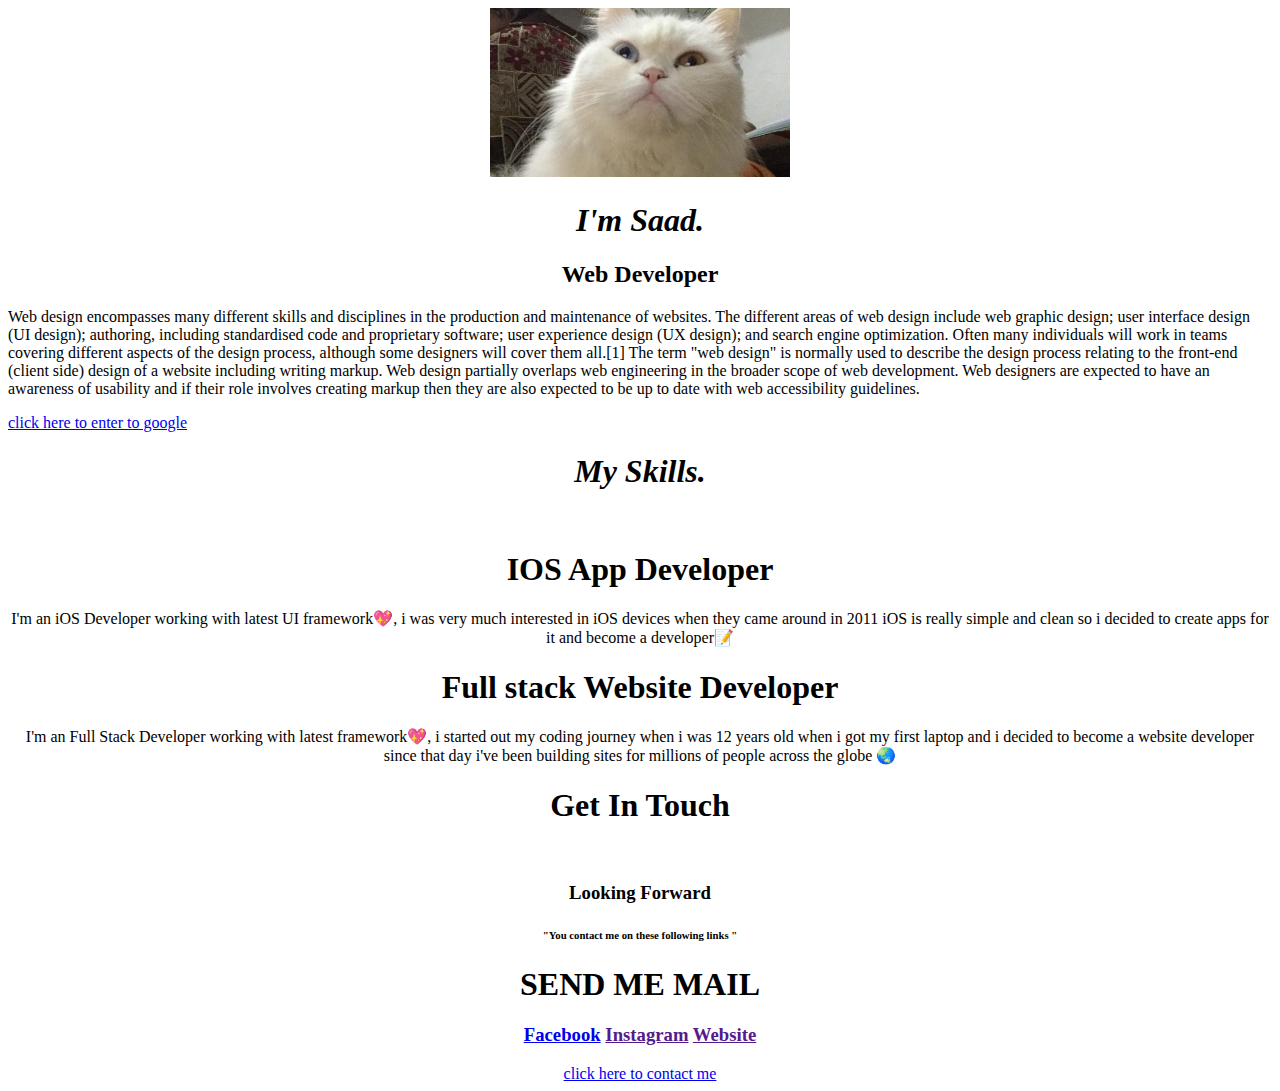
==== index.html @ 6d2d3dea "Add files via upload" ====
<!DOCTYPE html>
<html <head>

<title>My Profile</title>
</head>

<body>


  <center>
    <img src="2.jpeg" width="300px" alt="">
    <h1><em>I'm Saad.</em></h1>
    <h2>Web Developer</h2>
  </center>
  <p>Web design encompasses many different skills and disciplines in the production and maintenance of websites. The different areas of web design include web graphic design; user interface design (UI design); authoring, including standardised code
    and proprietary software; user experience design (UX design); and search engine optimization. Often many individuals will work in teams covering different aspects of the design process, although some designers will cover them all.[1] The term
    "web design" is normally used to describe the design process relating to the front-end (client side) design of a website including writing markup. Web design partially overlaps web engineering in the broader scope of web development. Web
    designers are expected to have an awareness of usability and if their role involves creating markup then they are also expected to be up to date with web accessibility guidelines.</p>
  <a href="http://google.com">click here to enter to google </a>
  <center>
    <h1><em>My Skills.</em></h1>
    <br>
    <h1>IOS App Developer</h1>
    <p>I'm an iOS Developer working with latest UI framework💖, i was very much interested in iOS devices when they came around in 2011 iOS is really simple and clean so i decided to create apps for it and become a developer📝</p>
    <h1>Full stack Website Developer</h1>
    <p>I'm an Full Stack Developer working with latest framework💖, i started out my coding journey when i was 12 years old when i got my first laptop and i decided to become a website developer since that day i've been building sites for millions of
      people across the globe 🌏
    <h1>Get In Touch </h1>
    <br>
    <h3>Looking Forward</h3>
    <h6>"You contact me on these following links "</h6>
    <h1><strong>SEND ME MAIL</strong> </h1>
    <h3><a href="https://www.facebook.com">Facebook</a> <a href=""> Instagram</a> <a href=""> Website</a></h3>
    </p>

    <a href="Form.html">click here to contact me</a>


  </center>
</body>


</html>
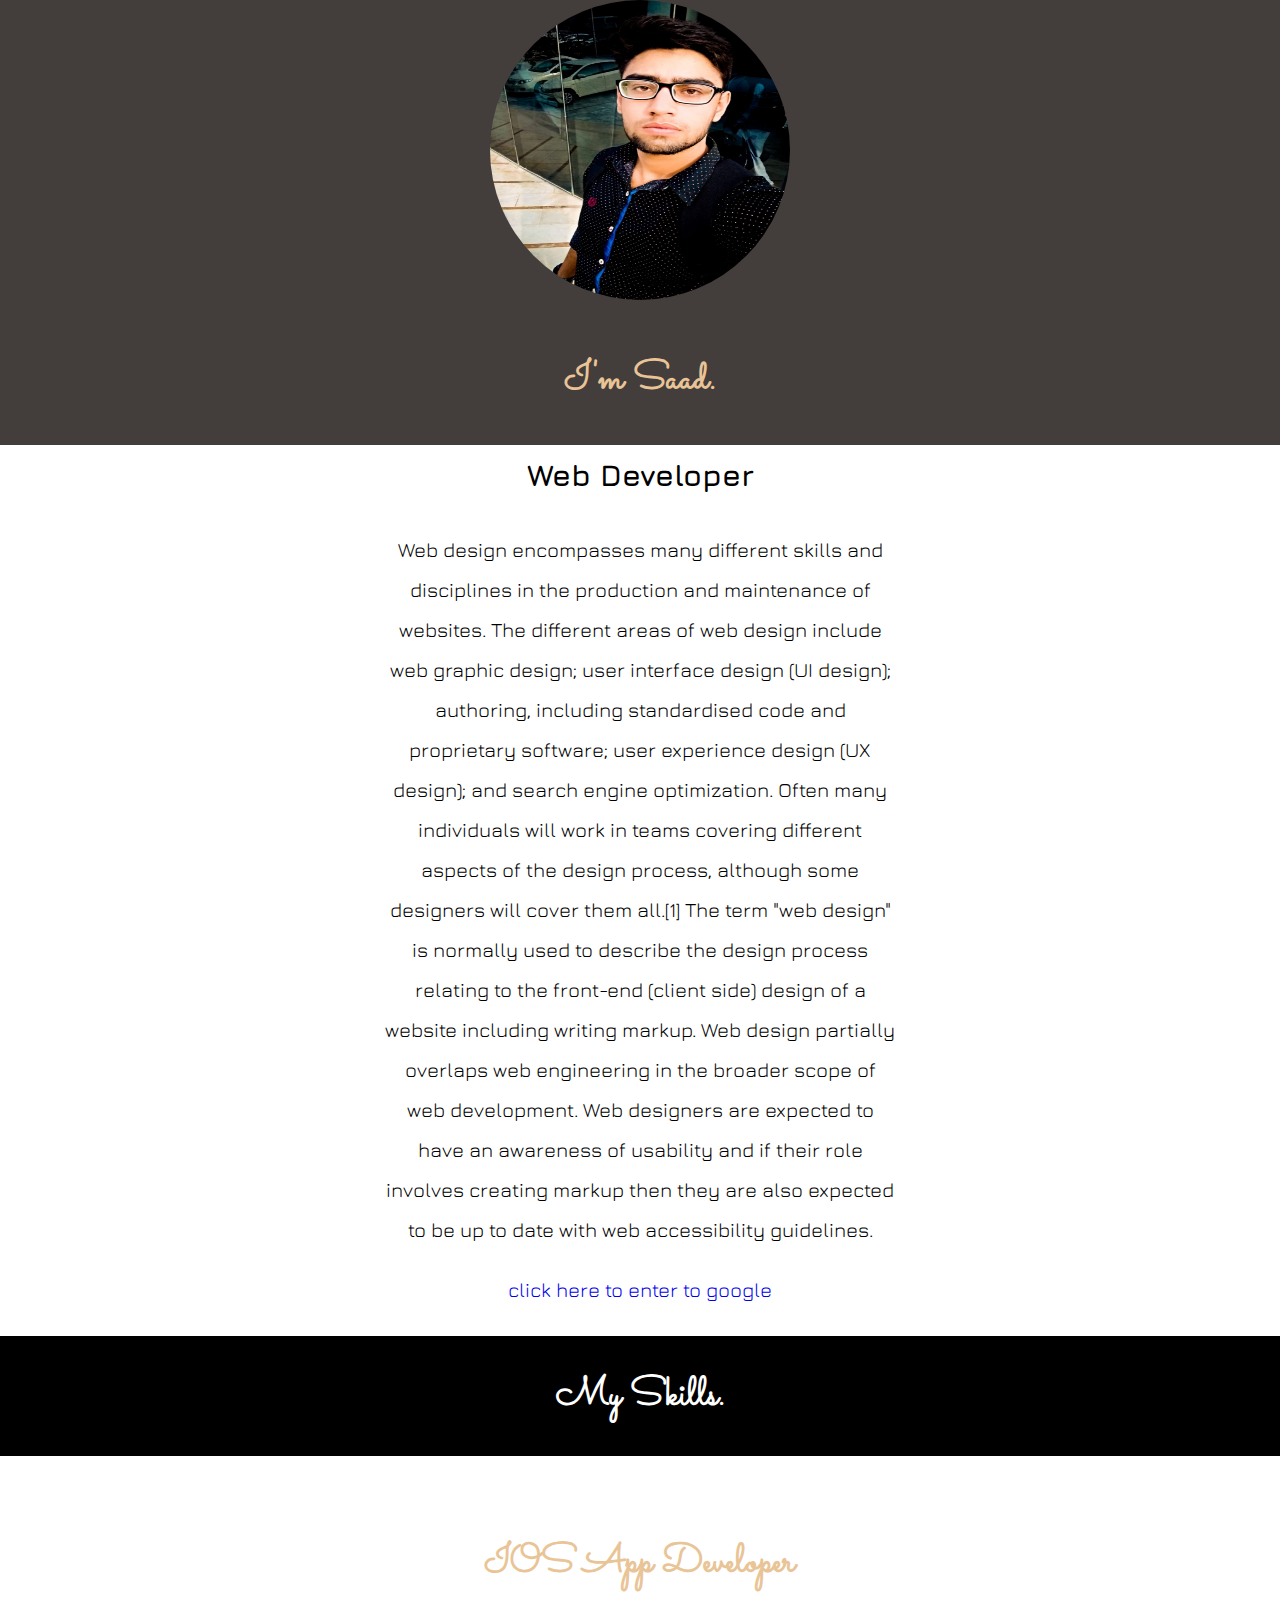
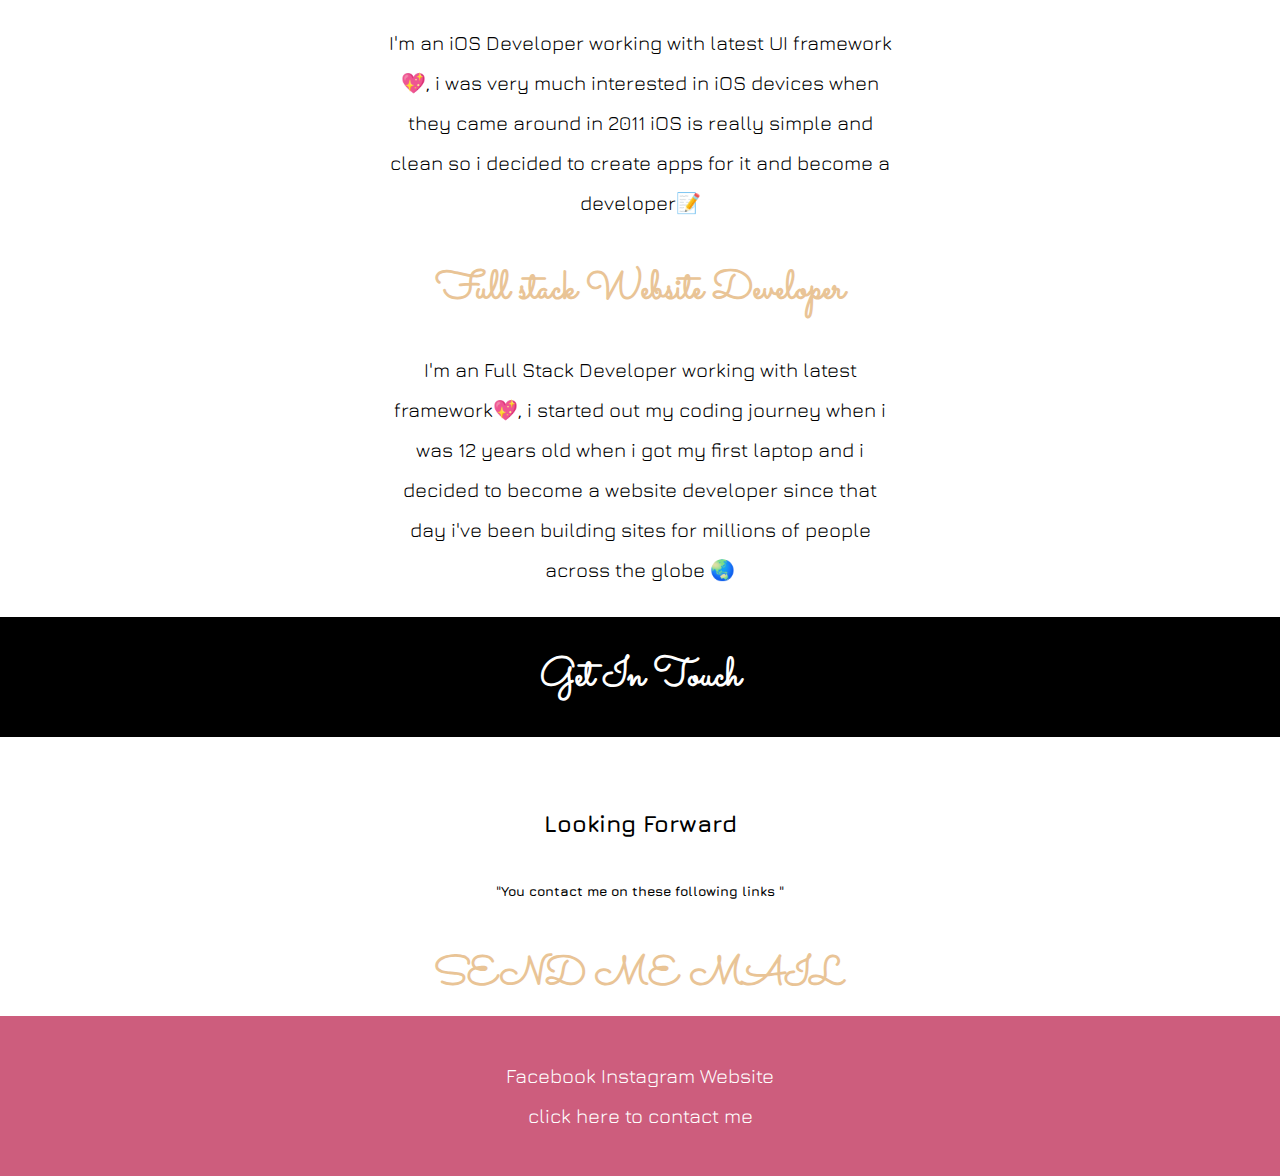
==== commit 31c818ca: "Add files via upload" ====
--- a/index.html
+++ b/index.html
@@ -2,41 +2,56 @@
 <html <head>
 
 <title>My Profile</title>
+
+<link rel="stylesheet" href="css/style.css">
+<link rel="preconnect" href="https://fonts.gstatic.com">
+<link href="https://fonts.googleapis.com/css2?family=Jura:wght@500&family=Sacramento&display=swap" rel="stylesheet">
 </head>
 
 <body>
 
 
   <center>
-    <img src="2.jpeg" width="300px" alt="">
-    <h1><em>I'm Saad.</em></h1>
-    <h2>Web Developer</h2>
-  </center>
+    <img src="images/1.jpeg" alt="Profile pic">
+    <h1>I'm Saad.</h1>
+    <div class="Content">
+
+      <h2>Web Developer</h2>
+
   <p>Web design encompasses many different skills and disciplines in the production and maintenance of websites. The different areas of web design include web graphic design; user interface design (UI design); authoring, including standardised code
     and proprietary software; user experience design (UX design); and search engine optimization. Often many individuals will work in teams covering different aspects of the design process, although some designers will cover them all.[1] The term
     "web design" is normally used to describe the design process relating to the front-end (client side) design of a website including writing markup. Web design partially overlaps web engineering in the broader scope of web development. Web
     designers are expected to have an awareness of usability and if their role involves creating markup then they are also expected to be up to date with web accessibility guidelines.</p>
   <a href="http://google.com">click here to enter to google </a>
-  <center>
-    <h1><em>My Skills.</em></h1>
+
+    <h1 class="Heading">My Skills.</h1>
     <br>
     <h1>IOS App Developer</h1>
     <p>I'm an iOS Developer working with latest UI framework💖, i was very much interested in iOS devices when they came around in 2011 iOS is really simple and clean so i decided to create apps for it and become a developer📝</p>
     <h1>Full stack Website Developer</h1>
     <p>I'm an Full Stack Developer working with latest framework💖, i started out my coding journey when i was 12 years old when i got my first laptop and i decided to become a website developer since that day i've been building sites for millions of
       people across the globe 🌏
-    <h1>Get In Touch </h1>
+    <h1 class="Heading">Get In Touch </h1>
     <br>
     <h3>Looking Forward</h3>
     <h6>"You contact me on these following links "</h6>
     <h1><strong>SEND ME MAIL</strong> </h1>
-    <h3><a href="https://www.facebook.com">Facebook</a> <a href=""> Instagram</a> <a href=""> Website</a></h3>
-    </p>
-
-    <a href="Form.html">click here to contact me</a>
+  </div>
 
 
   </center>
+
+
+  <div class="footer">
+
+      <a class="linkcolor" href="https://www.facebook.com">Facebook</a> <a class="linkcolor" href=""> Instagram</a> <a class="linkcolor" href=""> Website</a>
+
+<br>
+
+      <a class="linkcolor" href="Form.html">click here to contact me</a>
+
+    </div>
+
 </body>
 
 
--- a/css/style.css
+++ b/css/style.css
@@ -0,0 +1,57 @@
+body {
+  background-color: #433d3c;
+  font-family: 'Jura', sans-serif;
+  margin: 0;
+  font-size: 20px;
+  line-height: 2;
+}
+
+img {
+  border-radius: 100%;
+  width: 300px;
+  height: 300px;
+}
+
+h1 {
+  color: #e9c496;
+  font-family: 'Sacramento', cursive;
+  margin-bottom: 0;
+}
+
+a{
+
+text-decoration:none;
+margin: 0;
+
+}
+
+p{
+
+  text-align: center;
+  width: 40%;
+
+}
+
+.Heading {
+  color: white;
+  background-color: black;
+  padding: 20px 20px;
+}
+
+.Content {
+  background-color: white;
+  margin: 0;
+}
+
+.footer{
+
+background-color: #cd5d7d;
+margin: 0;
+font-size: 20px;
+padding: 40px 10px;
+text-align: center;
+
+}
+.linkcolor{
+  color: white;
+}
